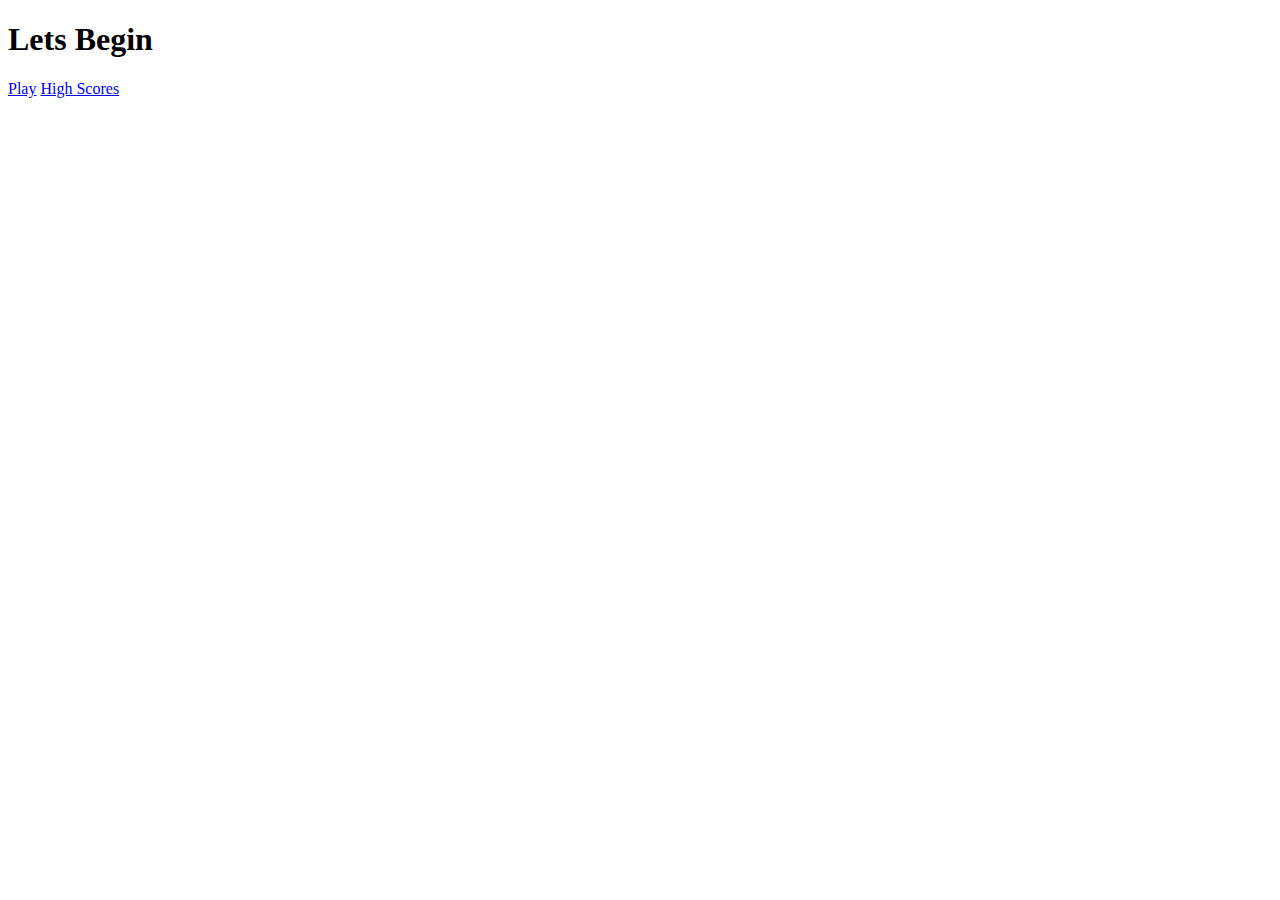
==== index.html @ b7abaa07 "add in html" ====
<!DOCTYPE html>
<html lang="en">
<head>
    <meta charset="UTF-8">
    <meta http-equiv="X-UA-Compatible" content="IE=edge">
    <meta name="viewport" content="width=device-width, initial-scale=1.0">
    <link rel="stylesheet" href="./assets/style.css" />
    <title>Coding Quiz Challenge</title>
</head>

<body>

    <div class="container">
    <div id="home" class="flex-colum flex-center">
     <h1>Lets Begin</h1>
    <a href="/quiz.html" class="btn"> Play</a>
    <a href="/highscores.html"  id="highscores-btn"
            class="btn">High Scores</a>
    </div>
    </div>
    


    <!-- begin footer -->

    <footer id="answer" class="hide"></footer>

   
    <script src="./assets/script.js"></script>
    
</body>
</html>
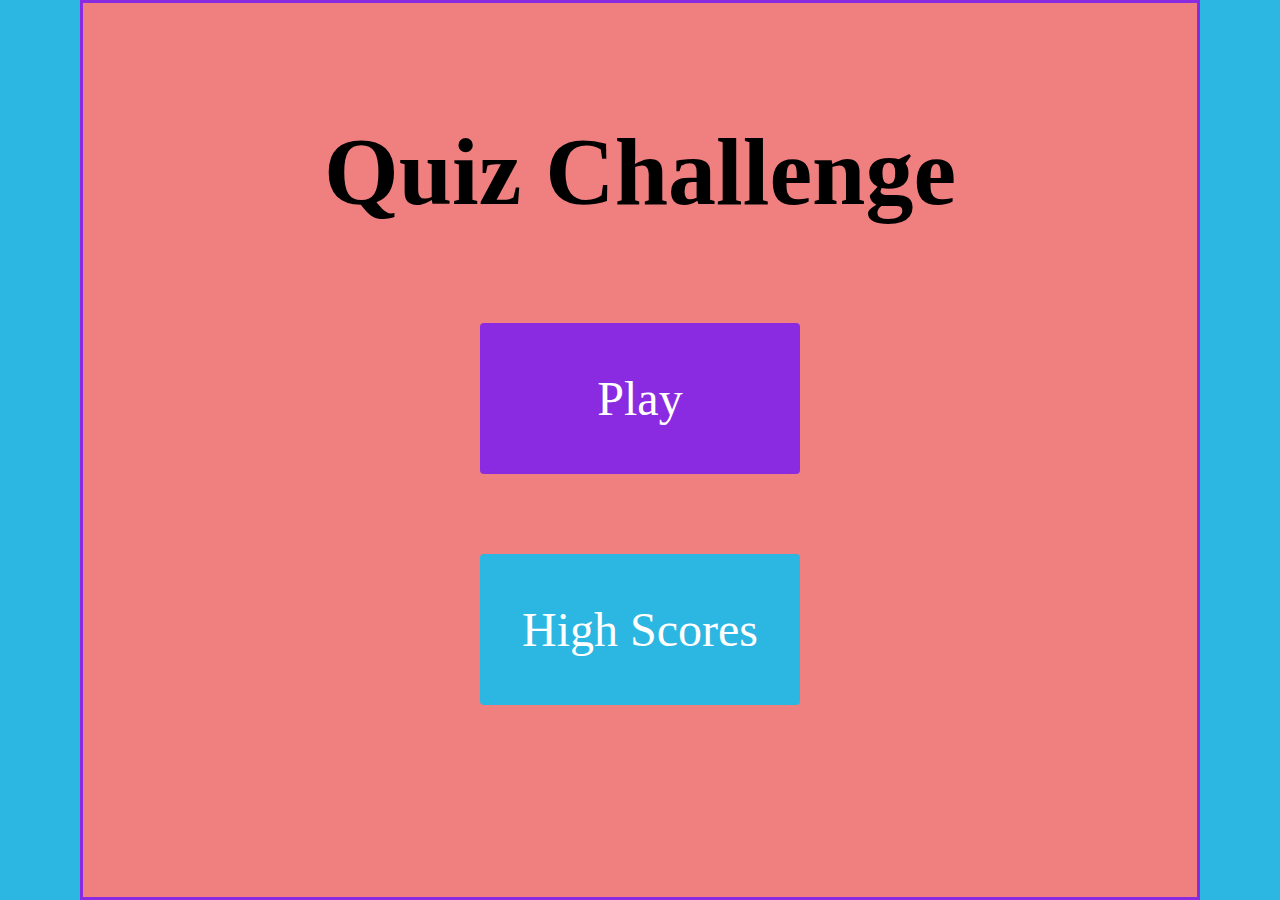
==== commit a15736f8: "button styles" ====
--- a/index.html
+++ b/index.html
@@ -11,9 +11,9 @@
 <body>
 
     <div class="container">
-    <div id="home" class="flex-colum flex-center">
-     <h1>Lets Begin</h1>
-    <a href="/quiz.html" class="btn"> Play</a>
+    <div id="home" class="flex-column flex-center">
+     <h1>Quiz Challenge</h1>
+    <a href="/quiz.html" class="btn">Play</a>
     <a href="/highscores.html"  id="highscores-btn"
             class="btn">High Scores</a>
     </div>
--- a/assets/style.css
+++ b/assets/style.css
@@ -0,0 +1,84 @@
+:root {
+    background-color:rgb(43, 183, 226)
+    
+}
+
+*{
+    box-sizing: border-box;
+    margin: 0;
+    padding: 0;
+    font-size: 70;
+    font-family:Cambria, Cochin, Georgia, Times, 'Times New Roman', serif;
+}
+
+h1 {
+    font-size: 6rem;
+    color: black;
+    margin-bottom: 6rem;
+}
+h2 {
+font-size: 4rem;
+margin-bottom: 4rem;
+}
+.container {
+    width: 100vw;
+    height: 100vh;
+    display: flex;
+    justify-content: center;
+    align-items: center;
+    max-width: 70rem;
+    margin: 0 auto;
+    padding: 2rem;
+    border-style: solid;
+    border-color: blueviolet;
+    background-color: lightcoral;
+}
+
+.flex-column {
+    display: flex;
+    flex-direction: column;
+}
+
+.flex-center{
+    justify-content: center;
+    align-items: center;
+}
+
+.justify-center {
+    justify-content: center;
+}
+.text-center {
+    text-align: center;
+}
+.hidden {
+    display: none;
+}
+.btn {
+    font-size: 3rem;
+    padding: 3rem 0;
+    width: 20rem;
+    text-align: center;
+    margin-bottom: 5rem;
+    text-decoration: none;
+    color: white;
+    background:linear-gradient(90deg, rgb(138,43,226)0%,
+    rgb(138,43,226)100%);
+    border-radius: 4px;
+}
+
+.btn:hover {
+    cursor: pointer;
+    box-shadow: 0 0.4rem 1.4rem 0 rgb(138, 43, 226);
+    transition: transform 150ms;
+    transform: scale(1.00);
+}
+.btn[disabled]:hover {
+    cursor: not-allowed;
+    box-shadow: none;
+    transform: none;
+}
+
+#highscores-btn {
+    background: linear-gradient(90deg, rgb(43,183,226)0%,
+    rgb(43, 183, 226)100%);
+}